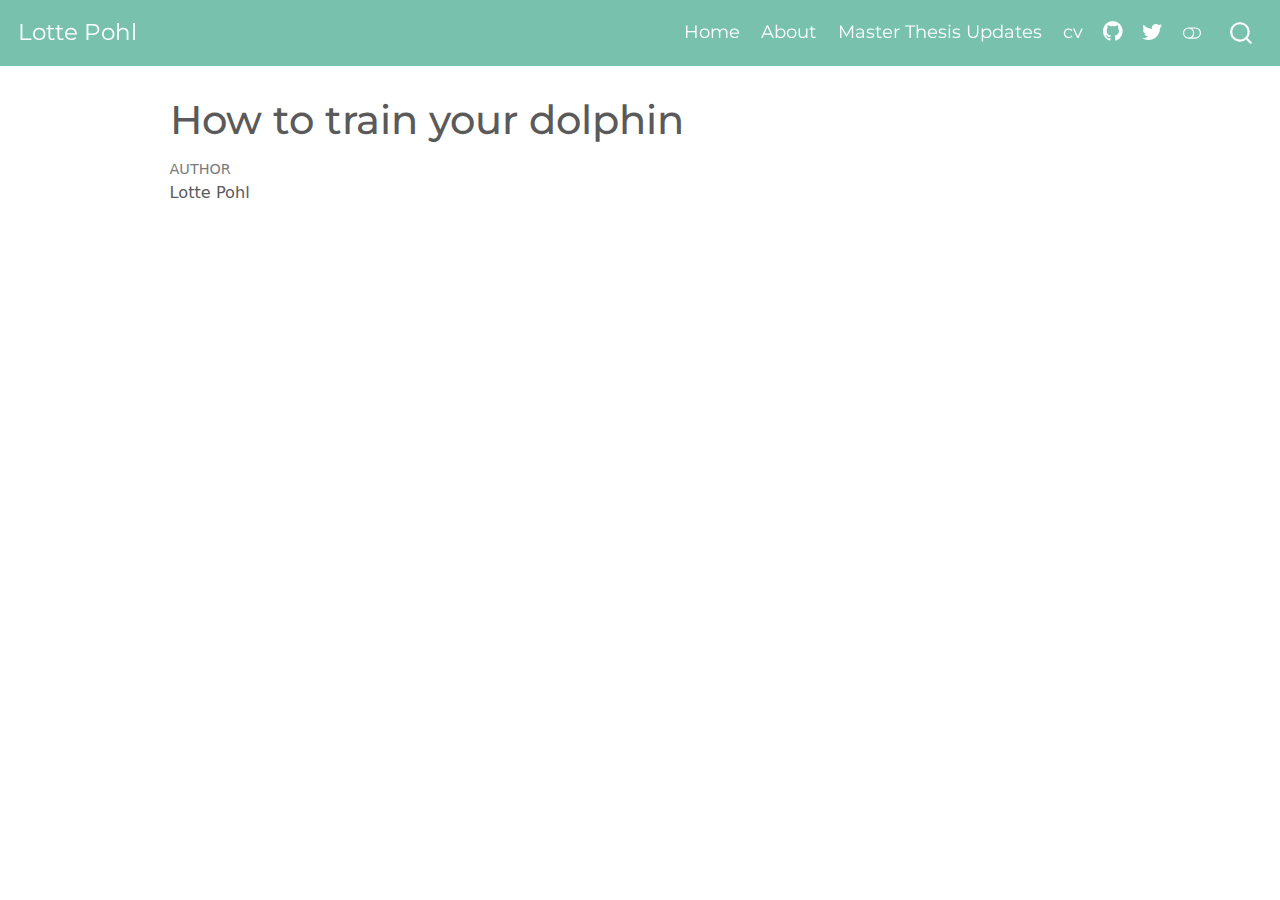
==== docs/blog_posts/20230228_dolphin/index.html @ e45106da "add blog" ====
<!DOCTYPE html>
<html xmlns="http://www.w3.org/1999/xhtml" lang="en" xml:lang="en"><head>

<meta charset="utf-8">
<meta name="generator" content="quarto-1.2.269">

<meta name="viewport" content="width=device-width, initial-scale=1.0, user-scalable=yes">

<meta name="author" content="Lotte Pohl">

<title>Lotte Pohl - How to train your dolphin</title>
<style>
code{white-space: pre-wrap;}
span.smallcaps{font-variant: small-caps;}
div.columns{display: flex; gap: min(4vw, 1.5em);}
div.column{flex: auto; overflow-x: auto;}
div.hanging-indent{margin-left: 1.5em; text-indent: -1.5em;}
ul.task-list{list-style: none;}
ul.task-list li input[type="checkbox"] {
  width: 0.8em;
  margin: 0 0.8em 0.2em -1.6em;
  vertical-align: middle;
}
</style>


<script src="../../site_libs/quarto-nav/quarto-nav.js"></script>
<script src="../../site_libs/quarto-nav/headroom.min.js"></script>
<script src="../../site_libs/clipboard/clipboard.min.js"></script>
<script src="../../site_libs/quarto-search/autocomplete.umd.js"></script>
<script src="../../site_libs/quarto-search/fuse.min.js"></script>
<script src="../../site_libs/quarto-search/quarto-search.js"></script>
<meta name="quarto:offset" content="../../">
<link href="../../images/lotte_logo.png" rel="icon" type="image/png">
<script src="../../site_libs/quarto-html/quarto.js"></script>
<script src="../../site_libs/quarto-html/popper.min.js"></script>
<script src="../../site_libs/quarto-html/tippy.umd.min.js"></script>
<script src="../../site_libs/quarto-html/anchor.min.js"></script>
<link href="../../site_libs/quarto-html/tippy.css" rel="stylesheet">
<link href="../../site_libs/quarto-html/quarto-syntax-highlighting.css" rel="stylesheet" class="quarto-color-scheme" id="quarto-text-highlighting-styles">
<link href="../../site_libs/quarto-html/quarto-syntax-highlighting-dark.css" rel="prefetch" class="quarto-color-scheme quarto-color-alternate" id="quarto-text-highlighting-styles">
<script src="../../site_libs/bootstrap/bootstrap.min.js"></script>
<link href="../../site_libs/bootstrap/bootstrap-icons.css" rel="stylesheet">
<link href="../../site_libs/bootstrap/bootstrap.min.css" rel="stylesheet" class="quarto-color-scheme" id="quarto-bootstrap" data-mode="light">
<link href="../../site_libs/bootstrap/bootstrap-dark.min.css" rel="prefetch" class="quarto-color-scheme quarto-color-alternate" id="quarto-bootstrap" data-mode="dark">
<script id="quarto-search-options" type="application/json">{
  "location": "navbar",
  "copy-button": false,
  "collapse-after": 3,
  "panel-placement": "end",
  "type": "overlay",
  "limit": 20,
  "language": {
    "search-no-results-text": "No results",
    "search-matching-documents-text": "matching documents",
    "search-copy-link-title": "Copy link to search",
    "search-hide-matches-text": "Hide additional matches",
    "search-more-match-text": "more match in this document",
    "search-more-matches-text": "more matches in this document",
    "search-clear-button-title": "Clear",
    "search-detached-cancel-button-title": "Cancel",
    "search-submit-button-title": "Submit"
  }
}</script>


<link rel="stylesheet" href="../../styles.css">
</head>

<body class="nav-fixed">

<div id="quarto-search-results"></div>
  <header id="quarto-header" class="headroom fixed-top">
    <nav class="navbar navbar-expand-lg navbar-dark ">
      <div class="navbar-container container-fluid">
      <div class="navbar-brand-container">
    <a class="navbar-brand" href="../../index.html">
    <span class="navbar-title">Lotte Pohl</span>
    </a>
  </div>
          <button class="navbar-toggler" type="button" data-bs-toggle="collapse" data-bs-target="#navbarCollapse" aria-controls="navbarCollapse" aria-expanded="false" aria-label="Toggle navigation" onclick="if (window.quartoToggleHeadroom) { window.quartoToggleHeadroom(); }">
  <span class="navbar-toggler-icon"></span>
</button>
          <div class="collapse navbar-collapse" id="navbarCollapse">
            <ul class="navbar-nav navbar-nav-scroll ms-auto">
  <li class="nav-item">
    <a class="nav-link" href="../../index.html">
 <span class="menu-text">Home</span></a>
  </li>  
  <li class="nav-item">
    <a class="nav-link" href="../../about.html">
 <span class="menu-text">About</span></a>
  </li>  
  <li class="nav-item">
    <a class="nav-link" href="../../thesis_updates.html">
 <span class="menu-text">Master Thesis Updates</span></a>
  </li>  
  <li class="nav-item">
    <a class="nav-link" href="../../files/LottePohl_CV_February2023.pdf">
 <span class="menu-text">cv</span></a>
  </li>  
  <li class="nav-item compact">
    <a class="nav-link" href="https://github.com/lottepohl"><i class="bi bi-github" role="img">
</i> 
 <span class="menu-text"></span></a>
  </li>  
  <li class="nav-item compact">
    <a class="nav-link" href="https://twitter.com/lottepohl"><i class="bi bi-twitter" role="img">
</i> 
 <span class="menu-text"></span></a>
  </li>  
</ul>
              <div class="quarto-toggle-container">
                  <a href="" class="quarto-color-scheme-toggle nav-link" onclick="window.quartoToggleColorScheme(); return false;" title="Toggle dark mode"><i class="bi"></i></a>
              </div>
              <div id="quarto-search" class="" title="Search"></div>
          </div> <!-- /navcollapse -->
      </div> <!-- /container-fluid -->
    </nav>
</header>
<!-- content -->
<div id="quarto-content" class="quarto-container page-columns page-rows-contents page-layout-article page-navbar">
<!-- sidebar -->
<!-- margin-sidebar -->
    <div id="quarto-margin-sidebar" class="sidebar margin-sidebar">
        
    </div>
<!-- main -->
<main class="content" id="quarto-document-content">

<header id="title-block-header" class="quarto-title-block default">
<div class="quarto-title">
<h1 class="title">How to train your dolphin</h1>
</div>



<div class="quarto-title-meta">

    <div>
    <div class="quarto-title-meta-heading">Author</div>
    <div class="quarto-title-meta-contents">
             <p>Lotte Pohl </p>
          </div>
  </div>
    
  
    
  </div>
  

</header>

<p><!-- example YAML --> <!-- --- --> <!-- title: "blog post title" --> <!-- description: "blog post description (appears underneath the title in smaller text) which is included on the listing page" --> <!-- author: --> <!--   - name: Samantha Csik --> <!--     url: https://samanthacsik.github.io/ --> <!--     orcid: 0000-0002-5300-3075 --> <!--     affiliation: Master of Environmental Data Science Program @ The Bren School (UCSB) & The National Center for Ecological Analysis & Synthesis --> <!--     affiliation-url: https://ucsb-meds.github.io/  --> <!-- date: 10-24-2022 --> <!-- categories: [Quarto, R, MEDS] # self-defined categories --> <!-- citation:  --> <!--   url: https://samanthacsik.github.io/posts/2022-10-24-quarto-blogs/  --> <!-- image: preview_image.jpg --> <!-- draft: false # setting this to `true` will prevent your post from appearing on your listing page until you're ready! --> <!-- --- --></p>



</main> <!-- /main -->
<script id="quarto-html-after-body" type="application/javascript">
window.document.addEventListener("DOMContentLoaded", function (event) {
  const toggleBodyColorMode = (bsSheetEl) => {
    const mode = bsSheetEl.getAttribute("data-mode");
    const bodyEl = window.document.querySelector("body");
    if (mode === "dark") {
      bodyEl.classList.add("quarto-dark");
      bodyEl.classList.remove("quarto-light");
    } else {
      bodyEl.classList.add("quarto-light");
      bodyEl.classList.remove("quarto-dark");
    }
  }
  const toggleBodyColorPrimary = () => {
    const bsSheetEl = window.document.querySelector("link#quarto-bootstrap");
    if (bsSheetEl) {
      toggleBodyColorMode(bsSheetEl);
    }
  }
  toggleBodyColorPrimary();  
  const disableStylesheet = (stylesheets) => {
    for (let i=0; i < stylesheets.length; i++) {
      const stylesheet = stylesheets[i];
      stylesheet.rel = 'prefetch';
    }
  }
  const enableStylesheet = (stylesheets) => {
    for (let i=0; i < stylesheets.length; i++) {
      const stylesheet = stylesheets[i];
      stylesheet.rel = 'stylesheet';
    }
  }
  const manageTransitions = (selector, allowTransitions) => {
    const els = window.document.querySelectorAll(selector);
    for (let i=0; i < els.length; i++) {
      const el = els[i];
      if (allowTransitions) {
        el.classList.remove('notransition');
      } else {
        el.classList.add('notransition');
      }
    }
  }
  const toggleColorMode = (alternate) => {
    // Switch the stylesheets
    const alternateStylesheets = window.document.querySelectorAll('link.quarto-color-scheme.quarto-color-alternate');
    manageTransitions('#quarto-margin-sidebar .nav-link', false);
    if (alternate) {
      enableStylesheet(alternateStylesheets);
      for (const sheetNode of alternateStylesheets) {
        if (sheetNode.id === "quarto-bootstrap") {
          toggleBodyColorMode(sheetNode);
        }
      }
    } else {
      disableStylesheet(alternateStylesheets);
      toggleBodyColorPrimary();
    }
    manageTransitions('#quarto-margin-sidebar .nav-link', true);
    // Switch the toggles
    const toggles = window.document.querySelectorAll('.quarto-color-scheme-toggle');
    for (let i=0; i < toggles.length; i++) {
      const toggle = toggles[i];
      if (toggle) {
        if (alternate) {
          toggle.classList.add("alternate");     
        } else {
          toggle.classList.remove("alternate");
        }
      }
    }
    // Hack to workaround the fact that safari doesn't
    // properly recolor the scrollbar when toggling (#1455)
    if (navigator.userAgent.indexOf('Safari') > 0 && navigator.userAgent.indexOf('Chrome') == -1) {
      manageTransitions("body", false);
      window.scrollTo(0, 1);
      setTimeout(() => {
        window.scrollTo(0, 0);
        manageTransitions("body", true);
      }, 40);  
    }
  }
  const isFileUrl = () => { 
    return window.location.protocol === 'file:';
  }
  const hasAlternateSentinel = () => {  
    let styleSentinel = getColorSchemeSentinel();
    if (styleSentinel !== null) {
      return styleSentinel === "alternate";
    } else {
      return false;
    }
  }
  const setStyleSentinel = (alternate) => {
    const value = alternate ? "alternate" : "default";
    if (!isFileUrl()) {
      window.localStorage.setItem("quarto-color-scheme", value);
    } else {
      localAlternateSentinel = value;
    }
  }
  const getColorSchemeSentinel = () => {
    if (!isFileUrl()) {
      const storageValue = window.localStorage.getItem("quarto-color-scheme");
      return storageValue != null ? storageValue : localAlternateSentinel;
    } else {
      return localAlternateSentinel;
    }
  }
  let localAlternateSentinel = 'default';
  // Dark / light mode switch
  window.quartoToggleColorScheme = () => {
    // Read the current dark / light value 
    let toAlternate = !hasAlternateSentinel();
    toggleColorMode(toAlternate);
    setStyleSentinel(toAlternate);
  };
  // Ensure there is a toggle, if there isn't float one in the top right
  if (window.document.querySelector('.quarto-color-scheme-toggle') === null) {
    const a = window.document.createElement('a');
    a.classList.add('top-right');
    a.classList.add('quarto-color-scheme-toggle');
    a.href = "";
    a.onclick = function() { try { window.quartoToggleColorScheme(); } catch {} return false; };
    const i = window.document.createElement("i");
    i.classList.add('bi');
    a.appendChild(i);
    window.document.body.appendChild(a);
  }
  // Switch to dark mode if need be
  if (hasAlternateSentinel()) {
    toggleColorMode(true);
  } else {
    toggleColorMode(false);
  }
  const icon = "";
  const anchorJS = new window.AnchorJS();
  anchorJS.options = {
    placement: 'right',
    icon: icon
  };
  anchorJS.add('.anchored');
  const clipboard = new window.ClipboardJS('.code-copy-button', {
    target: function(trigger) {
      return trigger.previousElementSibling;
    }
  });
  clipboard.on('success', function(e) {
    // button target
    const button = e.trigger;
    // don't keep focus
    button.blur();
    // flash "checked"
    button.classList.add('code-copy-button-checked');
    var currentTitle = button.getAttribute("title");
    button.setAttribute("title", "Copied!");
    let tooltip;
    if (window.bootstrap) {
      button.setAttribute("data-bs-toggle", "tooltip");
      button.setAttribute("data-bs-placement", "left");
      button.setAttribute("data-bs-title", "Copied!");
      tooltip = new bootstrap.Tooltip(button, 
        { trigger: "manual", 
          customClass: "code-copy-button-tooltip",
          offset: [0, -8]});
      tooltip.show();    
    }
    setTimeout(function() {
      if (tooltip) {
        tooltip.hide();
        button.removeAttribute("data-bs-title");
        button.removeAttribute("data-bs-toggle");
        button.removeAttribute("data-bs-placement");
      }
      button.setAttribute("title", currentTitle);
      button.classList.remove('code-copy-button-checked');
    }, 1000);
    // clear code selection
    e.clearSelection();
  });
  function tippyHover(el, contentFn) {
    const config = {
      allowHTML: true,
      content: contentFn,
      maxWidth: 500,
      delay: 100,
      arrow: false,
      appendTo: function(el) {
          return el.parentElement;
      },
      interactive: true,
      interactiveBorder: 10,
      theme: 'quarto',
      placement: 'bottom-start'
    };
    window.tippy(el, config); 
  }
  const noterefs = window.document.querySelectorAll('a[role="doc-noteref"]');
  for (var i=0; i<noterefs.length; i++) {
    const ref = noterefs[i];
    tippyHover(ref, function() {
      // use id or data attribute instead here
      let href = ref.getAttribute('data-footnote-href') || ref.getAttribute('href');
      try { href = new URL(href).hash; } catch {}
      const id = href.replace(/^#\/?/, "");
      const note = window.document.getElementById(id);
      return note.innerHTML;
    });
  }
  const findCites = (el) => {
    const parentEl = el.parentElement;
    if (parentEl) {
      const cites = parentEl.dataset.cites;
      if (cites) {
        return {
          el,
          cites: cites.split(' ')
        };
      } else {
        return findCites(el.parentElement)
      }
    } else {
      return undefined;
    }
  };
  var bibliorefs = window.document.querySelectorAll('a[role="doc-biblioref"]');
  for (var i=0; i<bibliorefs.length; i++) {
    const ref = bibliorefs[i];
    const citeInfo = findCites(ref);
    if (citeInfo) {
      tippyHover(citeInfo.el, function() {
        var popup = window.document.createElement('div');
        citeInfo.cites.forEach(function(cite) {
          var citeDiv = window.document.createElement('div');
          citeDiv.classList.add('hanging-indent');
          citeDiv.classList.add('csl-entry');
          var biblioDiv = window.document.getElementById('ref-' + cite);
          if (biblioDiv) {
            citeDiv.innerHTML = biblioDiv.innerHTML;
          }
          popup.appendChild(citeDiv);
        });
        return popup.innerHTML;
      });
    }
  }
});
</script>
</div> <!-- /content -->



</body></html>
---- docs/site_libs/quarto-html/tippy.css ----
.tippy-box[data-animation=fade][data-state=hidden]{opacity:0}[data-tippy-root]{max-width:calc(100vw - 10px)}.tippy-box{position:relative;background-color:#333;color:#fff;border-radius:4px;font-size:14px;line-height:1.4;white-space:normal;outline:0;transition-property:transform,visibility,opacity}.tippy-box[data-placement^=top]>.tippy-arrow{bottom:0}.tippy-box[data-placement^=top]>.tippy-arrow:before{bottom:-7px;left:0;border-width:8px 8px 0;border-top-color:initial;transform-origin:center top}.tippy-box[data-placement^=bottom]>.tippy-arrow{top:0}.tippy-box[data-placement^=bottom]>.tippy-arrow:before{top:-7px;left:0;border-width:0 8px 8px;border-bottom-color:initial;transform-origin:center bottom}.tippy-box[data-placement^=left]>.tippy-arrow{right:0}.tippy-box[data-placement^=left]>.tippy-arrow:before{border-width:8px 0 8px 8px;border-left-color:initial;right:-7px;transform-origin:center left}.tippy-box[data-placement^=right]>.tippy-arrow{left:0}.tippy-box[data-placement^=right]>.tippy-arrow:before{left:-7px;border-width:8px 8px 8px 0;border-right-color:initial;transform-origin:center right}.tippy-box[data-inertia][data-state=visible]{transition-timing-function:cubic-bezier(.54,1.5,.38,1.11)}.tippy-arrow{width:16px;height:16px;color:#333}.tippy-arrow:before{content:"";position:absolute;border-color:transparent;border-style:solid}.tippy-content{position:relative;padding:5px 9px;z-index:1}
---- docs/site_libs/quarto-html/quarto-syntax-highlighting.css ----
/* quarto syntax highlight colors */
:root {
  --quarto-hl-ot-color: #003B4F;
  --quarto-hl-at-color: #657422;
  --quarto-hl-ss-color: #20794D;
  --quarto-hl-an-color: #5E5E5E;
  --quarto-hl-fu-color: #4758AB;
  --quarto-hl-st-color: #20794D;
  --quarto-hl-cf-color: #003B4F;
  --quarto-hl-op-color: #5E5E5E;
  --quarto-hl-er-color: #AD0000;
  --quarto-hl-bn-color: #AD0000;
  --quarto-hl-al-color: #AD0000;
  --quarto-hl-va-color: #111111;
  --quarto-hl-bu-color: inherit;
  --quarto-hl-ex-color: inherit;
  --quarto-hl-pp-color: #AD0000;
  --quarto-hl-in-color: #5E5E5E;
  --quarto-hl-vs-color: #20794D;
  --quarto-hl-wa-color: #5E5E5E;
  --quarto-hl-do-color: #5E5E5E;
  --quarto-hl-im-color: #00769E;
  --quarto-hl-ch-color: #20794D;
  --quarto-hl-dt-color: #AD0000;
  --quarto-hl-fl-color: #AD0000;
  --quarto-hl-co-color: #5E5E5E;
  --quarto-hl-cv-color: #5E5E5E;
  --quarto-hl-cn-color: #8f5902;
  --quarto-hl-sc-color: #5E5E5E;
  --quarto-hl-dv-color: #AD0000;
  --quarto-hl-kw-color: #003B4F;
}

/* other quarto variables */
:root {
  --quarto-font-monospace: SFMono-Regular, Menlo, Monaco, Consolas, "Liberation Mono", "Courier New", monospace;
}

pre > code.sourceCode > span {
  color: #003B4F;
}

code span {
  color: #003B4F;
}

code.sourceCode > span {
  color: #003B4F;
}

div.sourceCode,
div.sourceCode pre.sourceCode {
  color: #003B4F;
}

code span.ot {
  color: #003B4F;
}

code span.at {
  color: #657422;
}

code span.ss {
  color: #20794D;
}

code span.an {
  color: #5E5E5E;
}

code span.fu {
  color: #4758AB;
}

code span.st {
  color: #20794D;
}

code span.cf {
  color: #003B4F;
}

code span.op {
  color: #5E5E5E;
}

code span.er {
  color: #AD0000;
}

code span.bn {
  color: #AD0000;
}

code span.al {
  color: #AD0000;
}

code span.va {
  color: #111111;
}

code span.pp {
  color: #AD0000;
}

code span.in {
  color: #5E5E5E;
}

code span.vs {
  color: #20794D;
}

code span.wa {
  color: #5E5E5E;
  font-style: italic;
}

code span.do {
  color: #5E5E5E;
  font-style: italic;
}

code span.im {
  color: #00769E;
}

code span.ch {
  color: #20794D;
}

code span.dt {
  color: #AD0000;
}

code span.fl {
  color: #AD0000;
}

code span.co {
  color: #5E5E5E;
}

code span.cv {
  color: #5E5E5E;
  font-style: italic;
}

code span.cn {
  color: #8f5902;
}

code span.sc {
  color: #5E5E5E;
}

code span.dv {
  color: #AD0000;
}

code span.kw {
  color: #003B4F;
}

.prevent-inlining {
  content: "</";
}

/*# sourceMappingURL=debc5d5d77c3f9108843748ff7464032.css.map */
---- docs/site_libs/quarto-html/quarto-syntax-highlighting-dark.css ----
/* quarto syntax highlight colors */
:root {
  --quarto-hl-al-color: #f07178;
  --quarto-hl-an-color: #d4d0ab;
  --quarto-hl-at-color: #00e0e0;
  --quarto-hl-bn-color: #d4d0ab;
  --quarto-hl-bu-color: #abe338;
  --quarto-hl-ch-color: #abe338;
  --quarto-hl-co-color: #f8f8f2;
  --quarto-hl-cv-color: #ffd700;
  --quarto-hl-cn-color: #ffd700;
  --quarto-hl-cf-color: #ffa07a;
  --quarto-hl-dt-color: #ffa07a;
  --quarto-hl-dv-color: #d4d0ab;
  --quarto-hl-do-color: #f8f8f2;
  --quarto-hl-er-color: #f07178;
  --quarto-hl-ex-color: #00e0e0;
  --quarto-hl-fl-color: #d4d0ab;
  --quarto-hl-fu-color: #ffa07a;
  --quarto-hl-im-color: #abe338;
  --quarto-hl-in-color: #d4d0ab;
  --quarto-hl-kw-color: #ffa07a;
  --quarto-hl-op-color: #ffa07a;
  --quarto-hl-ot-color: #00e0e0;
  --quarto-hl-pp-color: #dcc6e0;
  --quarto-hl-re-color: #00e0e0;
  --quarto-hl-sc-color: #abe338;
  --quarto-hl-ss-color: #abe338;
  --quarto-hl-st-color: #abe338;
  --quarto-hl-va-color: #00e0e0;
  --quarto-hl-vs-color: #abe338;
  --quarto-hl-wa-color: #dcc6e0;
}

/* other quarto variables */
:root {
  --quarto-font-monospace: SFMono-Regular, Menlo, Monaco, Consolas, "Liberation Mono", "Courier New", monospace;
}

code span.al {
  font-weight: bold;
  color: #f07178;
}

code span.an {
  color: #d4d0ab;
}

code span.at {
  color: #00e0e0;
}

code span.bn {
  color: #d4d0ab;
}

code span.bu {
  color: #abe338;
}

code span.ch {
  color: #abe338;
}

code span.co {
  font-style: italic;
  color: #f8f8f2;
}

code span.cv {
  color: #ffd700;
}

code span.cn {
  color: #ffd700;
}

code span.cf {
  font-weight: bold;
  color: #ffa07a;
}

code span.dt {
  color: #ffa07a;
}

code span.dv {
  color: #d4d0ab;
}

code span.do {
  color: #f8f8f2;
}

code span.er {
  color: #f07178;
  text-decoration: underline;
}

code span.ex {
  font-weight: bold;
  color: #00e0e0;
}

code span.fl {
  color: #d4d0ab;
}

code span.fu {
  color: #ffa07a;
}

code span.im {
  color: #abe338;
}

code span.in {
  color: #d4d0ab;
}

code span.kw {
  font-weight: bold;
  color: #ffa07a;
}

pre > code.sourceCode > span {
  color: #f8f8f2;
}

code span {
  color: #f8f8f2;
}

code.sourceCode > span {
  color: #f8f8f2;
}

div.sourceCode,
div.sourceCode pre.sourceCode {
  color: #f8f8f2;
}

code span.op {
  color: #ffa07a;
}

code span.ot {
  color: #00e0e0;
}

code span.pp {
  color: #dcc6e0;
}

code span.re {
  color: #00e0e0;
}

code span.sc {
  color: #abe338;
}

code span.ss {
  color: #abe338;
}

code span.st {
  color: #abe338;
}

code span.va {
  color: #00e0e0;
}

code span.vs {
  color: #abe338;
}

code span.wa {
  color: #dcc6e0;
}

.prevent-inlining {
  content: "</";
}

/*# sourceMappingURL=935a306eefa94366c21e1a970dddb765.css.map */
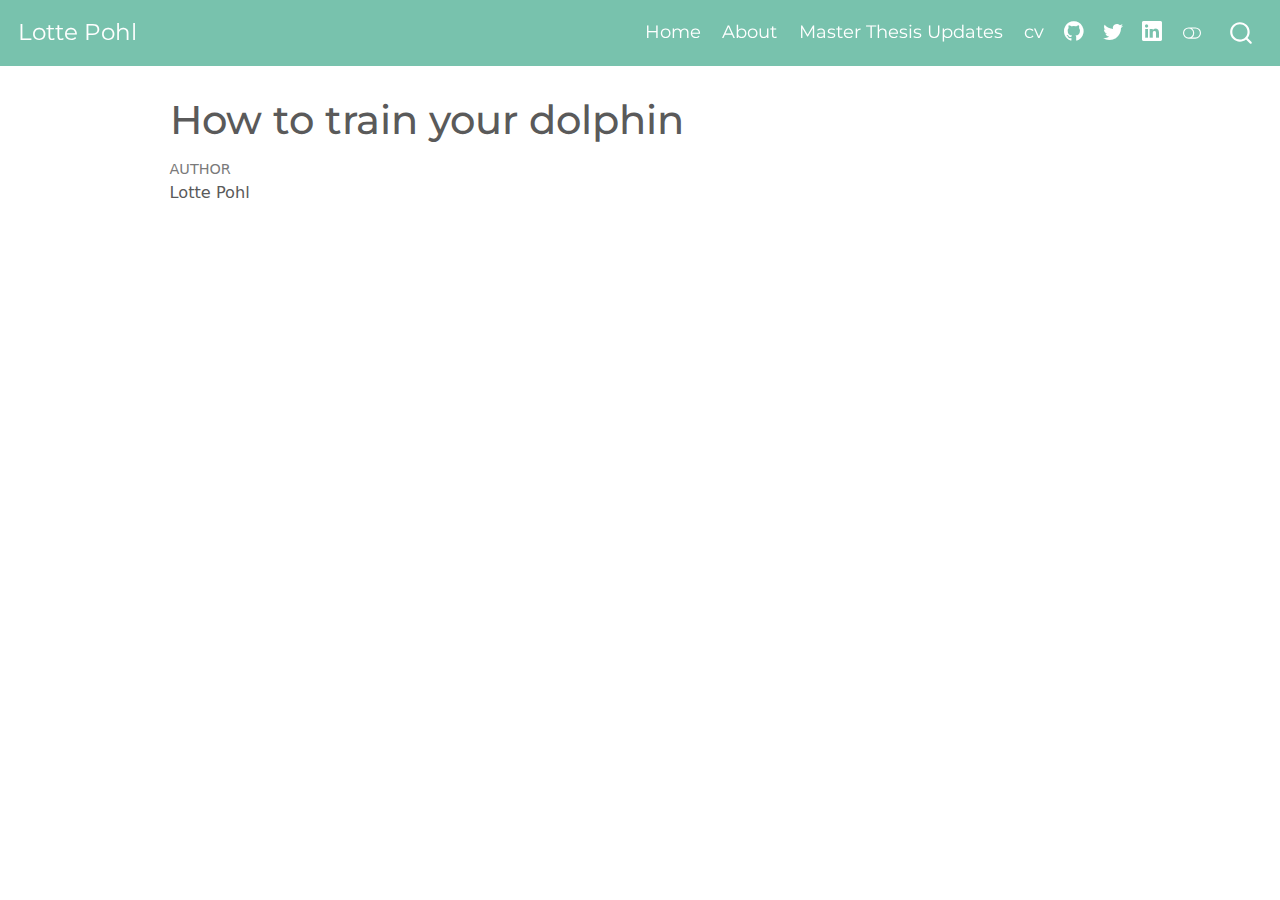
==== commit 61964d59: "add pupping grounds" ====
--- a/docs/blog_posts/20230228_dolphin/index.html
+++ b/docs/blog_posts/20230228_dolphin/index.html
@@ -109,6 +109,11 @@
 </i> 
  <span class="menu-text"></span></a>
   </li>  
+  <li class="nav-item compact">
+    <a class="nav-link" href="https://www.linkedin.com/in/lotte-pohl-491315185/"><i class="bi bi-linkedin" role="img">
+</i> 
+ <span class="menu-text"></span></a>
+  </li>  
 </ul>
               <div class="quarto-toggle-container">
                   <a href="" class="quarto-color-scheme-toggle nav-link" onclick="window.quartoToggleColorScheme(); return false;" title="Toggle dark mode"><i class="bi"></i></a>
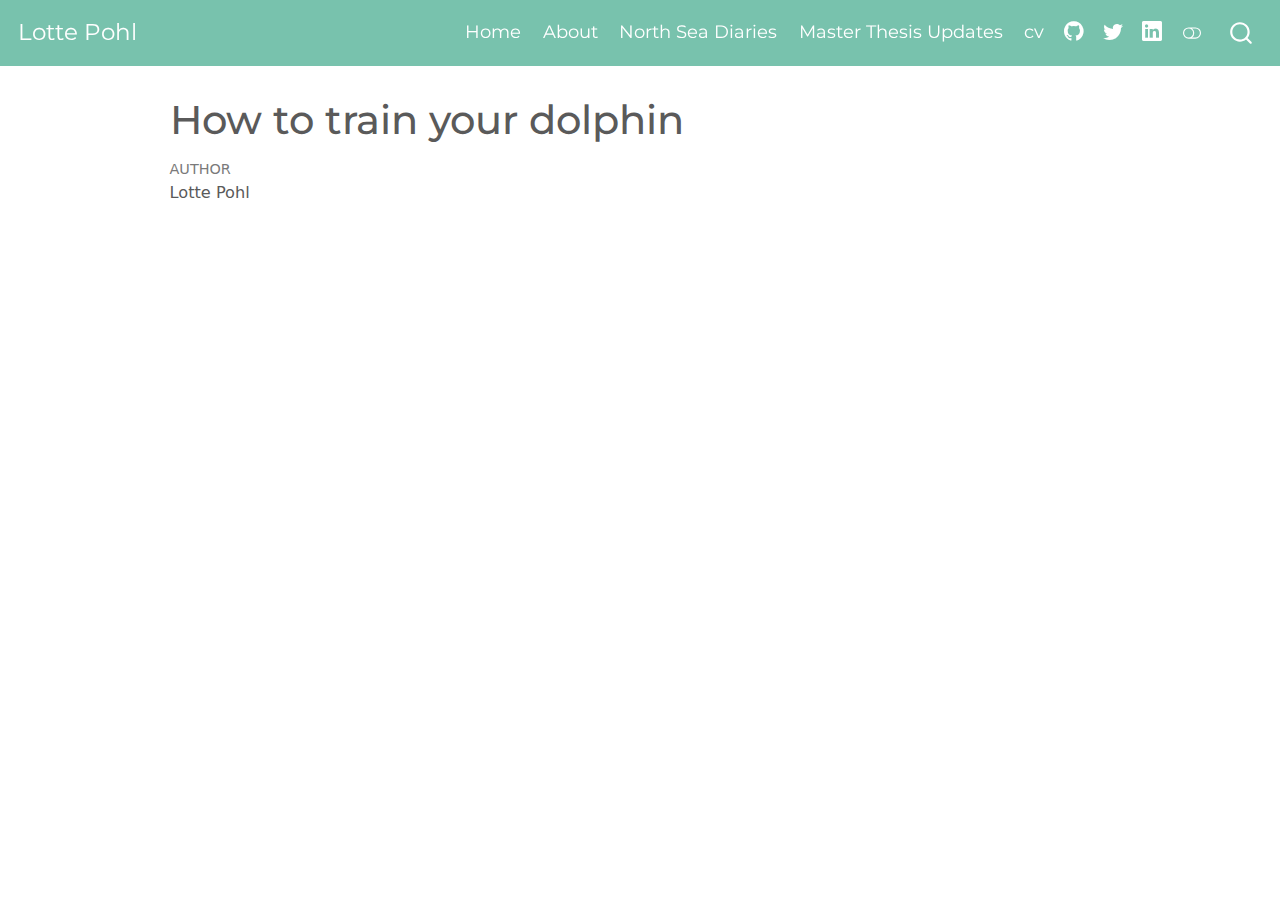
==== commit d24a9b80: "add first blog post and fft doc" ====
--- a/docs/blog_posts/20230228_dolphin/index.html
+++ b/docs/blog_posts/20230228_dolphin/index.html
@@ -92,6 +92,10 @@
  <span class="menu-text">About</span></a>
   </li>  
   <li class="nav-item">
+    <a class="nav-link" href="../../north_sea_blog.html">
+ <span class="menu-text">North Sea Diaries</span></a>
+  </li>  
+  <li class="nav-item">
     <a class="nav-link" href="../../thesis_updates.html">
  <span class="menu-text">Master Thesis Updates</span></a>
   </li>  
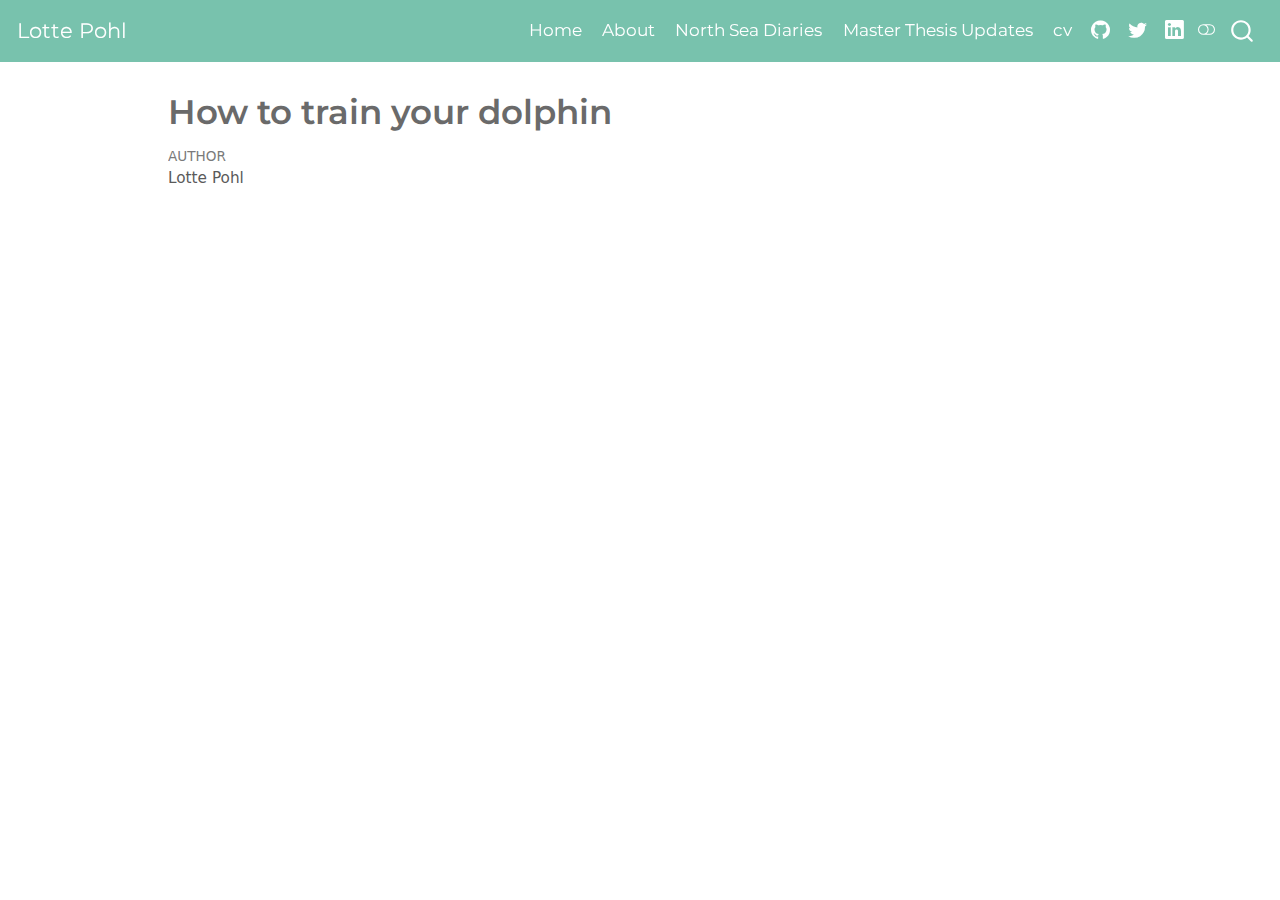
==== commit 4589443a: "add `wavelet analysis` entry" ====
--- a/docs/blog_posts/20230228_dolphin/index.html
+++ b/docs/blog_posts/20230228_dolphin/index.html
@@ -2,7 +2,7 @@
 <html xmlns="http://www.w3.org/1999/xhtml" lang="en" xml:lang="en"><head>
 
 <meta charset="utf-8">
-<meta name="generator" content="quarto-1.2.269">
+<meta name="generator" content="quarto-1.3.306">
 
 <meta name="viewport" content="width=device-width, initial-scale=1.0, user-scalable=yes">
 
@@ -18,7 +18,7 @@
 ul.task-list{list-style: none;}
 ul.task-list li input[type="checkbox"] {
   width: 0.8em;
-  margin: 0 0.8em 0.2em -1.6em;
+  margin: 0 0.8em 0.2em -1em; /* quarto-specific, see https://github.com/quarto-dev/quarto-cli/issues/4556 */ 
   vertical-align: middle;
 }
 </style>
@@ -78,51 +78,51 @@
     <span class="navbar-title">Lotte Pohl</span>
     </a>
   </div>
+            <div id="quarto-search" class="" title="Search"></div>
           <button class="navbar-toggler" type="button" data-bs-toggle="collapse" data-bs-target="#navbarCollapse" aria-controls="navbarCollapse" aria-expanded="false" aria-label="Toggle navigation" onclick="if (window.quartoToggleHeadroom) { window.quartoToggleHeadroom(); }">
   <span class="navbar-toggler-icon"></span>
 </button>
           <div class="collapse navbar-collapse" id="navbarCollapse">
             <ul class="navbar-nav navbar-nav-scroll ms-auto">
   <li class="nav-item">
-    <a class="nav-link" href="../../index.html">
+    <a class="nav-link" href="../../index.html" rel="" target="">
  <span class="menu-text">Home</span></a>
   </li>  
   <li class="nav-item">
-    <a class="nav-link" href="../../about.html">
+    <a class="nav-link" href="../../about.html" rel="" target="">
  <span class="menu-text">About</span></a>
   </li>  
   <li class="nav-item">
-    <a class="nav-link" href="../../north_sea_blog.html">
+    <a class="nav-link" href="../../north_sea_blog.html" rel="" target="">
  <span class="menu-text">North Sea Diaries</span></a>
   </li>  
   <li class="nav-item">
-    <a class="nav-link" href="../../thesis_updates.html">
+    <a class="nav-link" href="../../thesis_updates.html" rel="" target="">
  <span class="menu-text">Master Thesis Updates</span></a>
   </li>  
   <li class="nav-item">
-    <a class="nav-link" href="../../files/LottePohl_CV_February2023.pdf">
+    <a class="nav-link" href="../../files/LottePohl_CV_February2023.pdf" rel="" target="">
  <span class="menu-text">cv</span></a>
   </li>  
   <li class="nav-item compact">
-    <a class="nav-link" href="https://github.com/lottepohl"><i class="bi bi-github" role="img">
+    <a class="nav-link" href="https://github.com/lottepohl" rel="" target=""><i class="bi bi-github" role="img">
 </i> 
  <span class="menu-text"></span></a>
   </li>  
   <li class="nav-item compact">
-    <a class="nav-link" href="https://twitter.com/lottepohl"><i class="bi bi-twitter" role="img">
+    <a class="nav-link" href="https://twitter.com/lottepohl" rel="" target=""><i class="bi bi-twitter" role="img">
 </i> 
  <span class="menu-text"></span></a>
   </li>  
   <li class="nav-item compact">
-    <a class="nav-link" href="https://www.linkedin.com/in/lotte-pohl-491315185/"><i class="bi bi-linkedin" role="img">
+    <a class="nav-link" href="https://www.linkedin.com/in/lotte-pohl-491315185/" rel="" target=""><i class="bi bi-linkedin" role="img">
 </i> 
  <span class="menu-text"></span></a>
   </li>  
 </ul>
-              <div class="quarto-toggle-container">
-                  <a href="" class="quarto-color-scheme-toggle nav-link" onclick="window.quartoToggleColorScheme(); return false;" title="Toggle dark mode"><i class="bi"></i></a>
-              </div>
-              <div id="quarto-search" class="" title="Search"></div>
+            <div class="quarto-navbar-tools">
+  <a href="" class="quarto-color-scheme-toggle quarto-navigation-tool  px-1" onclick="window.quartoToggleColorScheme(); return false;" title="Toggle dark mode"><i class="bi"></i></a>
+</div>
           </div> <!-- /navcollapse -->
       </div> <!-- /container-fluid -->
     </nav>
@@ -307,9 +307,23 @@
     icon: icon
   };
   anchorJS.add('.anchored');
+  const isCodeAnnotation = (el) => {
+    for (const clz of el.classList) {
+      if (clz.startsWith('code-annotation-')) {                     
+        return true;
+      }
+    }
+    return false;
+  }
   const clipboard = new window.ClipboardJS('.code-copy-button', {
-    target: function(trigger) {
-      return trigger.previousElementSibling;
+    text: function(trigger) {
+      const codeEl = trigger.previousElementSibling.cloneNode(true);
+      for (const childEl of codeEl.children) {
+        if (isCodeAnnotation(childEl)) {
+          childEl.remove();
+        }
+      }
+      return codeEl.innerText;
     }
   });
   clipboard.on('success', function(e) {
@@ -374,6 +388,92 @@
       return note.innerHTML;
     });
   }
+      let selectedAnnoteEl;
+      const selectorForAnnotation = ( cell, annotation) => {
+        let cellAttr = 'data-code-cell="' + cell + '"';
+        let lineAttr = 'data-code-annotation="' +  annotation + '"';
+        const selector = 'span[' + cellAttr + '][' + lineAttr + ']';
+        return selector;
+      }
+      const selectCodeLines = (annoteEl) => {
+        const doc = window.document;
+        const targetCell = annoteEl.getAttribute("data-target-cell");
+        const targetAnnotation = annoteEl.getAttribute("data-target-annotation");
+        const annoteSpan = window.document.querySelector(selectorForAnnotation(targetCell, targetAnnotation));
+        const lines = annoteSpan.getAttribute("data-code-lines").split(",");
+        const lineIds = lines.map((line) => {
+          return targetCell + "-" + line;
+        })
+        let top = null;
+        let height = null;
+        let parent = null;
+        if (lineIds.length > 0) {
+            //compute the position of the single el (top and bottom and make a div)
+            const el = window.document.getElementById(lineIds[0]);
+            top = el.offsetTop;
+            height = el.offsetHeight;
+            parent = el.parentElement.parentElement;
+          if (lineIds.length > 1) {
+            const lastEl = window.document.getElementById(lineIds[lineIds.length - 1]);
+            const bottom = lastEl.offsetTop + lastEl.offsetHeight;
+            height = bottom - top;
+          }
+          if (top !== null && height !== null && parent !== null) {
+            // cook up a div (if necessary) and position it 
+            let div = window.document.getElementById("code-annotation-line-highlight");
+            if (div === null) {
+              div = window.document.createElement("div");
+              div.setAttribute("id", "code-annotation-line-highlight");
+              div.style.position = 'absolute';
+              parent.appendChild(div);
+            }
+            div.style.top = top - 2 + "px";
+            div.style.height = height + 4 + "px";
+            let gutterDiv = window.document.getElementById("code-annotation-line-highlight-gutter");
+            if (gutterDiv === null) {
+              gutterDiv = window.document.createElement("div");
+              gutterDiv.setAttribute("id", "code-annotation-line-highlight-gutter");
+              gutterDiv.style.position = 'absolute';
+              const codeCell = window.document.getElementById(targetCell);
+              const gutter = codeCell.querySelector('.code-annotation-gutter');
+              gutter.appendChild(gutterDiv);
+            }
+            gutterDiv.style.top = top - 2 + "px";
+            gutterDiv.style.height = height + 4 + "px";
+          }
+          selectedAnnoteEl = annoteEl;
+        }
+      };
+      const unselectCodeLines = () => {
+        const elementsIds = ["code-annotation-line-highlight", "code-annotation-line-highlight-gutter"];
+        elementsIds.forEach((elId) => {
+          const div = window.document.getElementById(elId);
+          if (div) {
+            div.remove();
+          }
+        });
+        selectedAnnoteEl = undefined;
+      };
+      // Attach click handler to the DT
+      const annoteDls = window.document.querySelectorAll('dt[data-target-cell]');
+      for (const annoteDlNode of annoteDls) {
+        annoteDlNode.addEventListener('click', (event) => {
+          const clickedEl = event.target;
+          if (clickedEl !== selectedAnnoteEl) {
+            unselectCodeLines();
+            const activeEl = window.document.querySelector('dt[data-target-cell].code-annotation-active');
+            if (activeEl) {
+              activeEl.classList.remove('code-annotation-active');
+            }
+            selectCodeLines(clickedEl);
+            clickedEl.classList.add('code-annotation-active');
+          } else {
+            // Unselect the line
+            unselectCodeLines();
+            clickedEl.classList.remove('code-annotation-active');
+          }
+        });
+      }
   const findCites = (el) => {
     const parentEl = el.parentElement;
     if (parentEl) {
--- a/docs/site_libs/quarto-html/quarto-syntax-highlighting.css
+++ b/docs/site_libs/quarto-html/quarto-syntax-highlighting.css
@@ -55,62 +55,85 @@
 
 code span.ot {
   color: #003B4F;
+  font-style: inherit;
 }
 
 code span.at {
   color: #657422;
+  font-style: inherit;
 }
 
 code span.ss {
   color: #20794D;
+  font-style: inherit;
 }
 
 code span.an {
   color: #5E5E5E;
+  font-style: inherit;
 }
 
 code span.fu {
   color: #4758AB;
+  font-style: inherit;
 }
 
 code span.st {
   color: #20794D;
+  font-style: inherit;
 }
 
 code span.cf {
   color: #003B4F;
+  font-style: inherit;
 }
 
 code span.op {
   color: #5E5E5E;
+  font-style: inherit;
 }
 
 code span.er {
   color: #AD0000;
+  font-style: inherit;
 }
 
 code span.bn {
   color: #AD0000;
+  font-style: inherit;
 }
 
 code span.al {
   color: #AD0000;
+  font-style: inherit;
 }
 
 code span.va {
   color: #111111;
+  font-style: inherit;
+}
+
+code span.bu {
+  font-style: inherit;
+}
+
+code span.ex {
+  font-style: inherit;
 }
 
 code span.pp {
   color: #AD0000;
+  font-style: inherit;
 }
 
 code span.in {
   color: #5E5E5E;
+  font-style: inherit;
 }
 
 code span.vs {
   color: #20794D;
+  font-style: inherit;
 }
 
 code span.wa {
@@ -125,22 +148,27 @@
 
 code span.im {
   color: #00769E;
+  font-style: inherit;
 }
 
 code span.ch {
   color: #20794D;
+  font-style: inherit;
 }
 
 code span.dt {
   color: #AD0000;
+  font-style: inherit;
 }
 
 code span.fl {
   color: #AD0000;
+  font-style: inherit;
 }
 
 code span.co {
   color: #5E5E5E;
+  font-style: inherit;
 }
 
 code span.cv {
@@ -150,18 +178,22 @@
 
 code span.cn {
   color: #8f5902;
+  font-style: inherit;
 }
 
 code span.sc {
   color: #5E5E5E;
+  font-style: inherit;
 }
 
 code span.dv {
   color: #AD0000;
+  font-style: inherit;
 }
 
 code span.kw {
   color: #003B4F;
+  font-style: inherit;
 }
 
 .prevent-inlining {
--- a/docs/site_libs/quarto-html/quarto-syntax-highlighting-dark.css
+++ b/docs/site_libs/quarto-html/quarto-syntax-highlighting-dark.css
@@ -38,6 +38,7 @@
 }
 
 code span.al {
+  background-color: #2a0f15;
   font-weight: bold;
   color: #f07178;
 }
@@ -153,6 +154,7 @@
 }
 
 code span.re {
+  background-color: #f8f8f2;
   color: #00e0e0;
 }
 
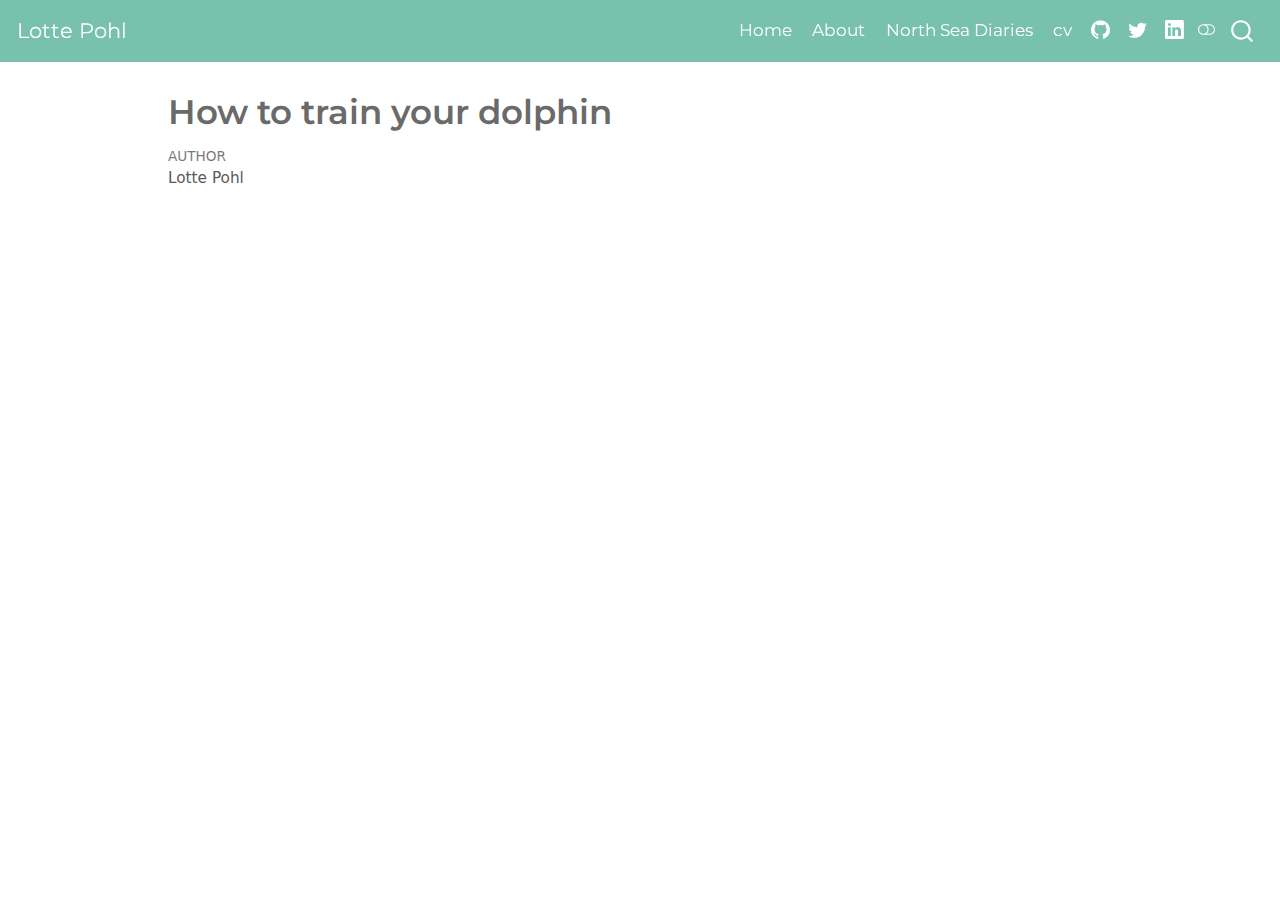
==== commit 1ad43ae1: "rm thesis docs, update CV and `about`" ====
--- a/docs/blog_posts/20230228_dolphin/index.html
+++ b/docs/blog_posts/20230228_dolphin/index.html
@@ -2,7 +2,7 @@
 <html xmlns="http://www.w3.org/1999/xhtml" lang="en" xml:lang="en"><head>
 
 <meta charset="utf-8">
-<meta name="generator" content="quarto-1.3.306">
+<meta name="generator" content="quarto-1.3.353">
 
 <meta name="viewport" content="width=device-width, initial-scale=1.0, user-scalable=yes">
 
@@ -97,11 +97,7 @@
  <span class="menu-text">North Sea Diaries</span></a>
   </li>  
   <li class="nav-item">
-    <a class="nav-link" href="../../thesis_updates.html" rel="" target="">
- <span class="menu-text">Master Thesis Updates</span></a>
-  </li>  
-  <li class="nav-item">
-    <a class="nav-link" href="../../files/LottePohl_CV_February2023.pdf" rel="" target="">
+    <a class="nav-link" href="../../files/LottePohl_CV_July2023_website.pdf" rel="" target="">
  <span class="menu-text">cv</span></a>
   </li>  
   <li class="nav-item compact">
